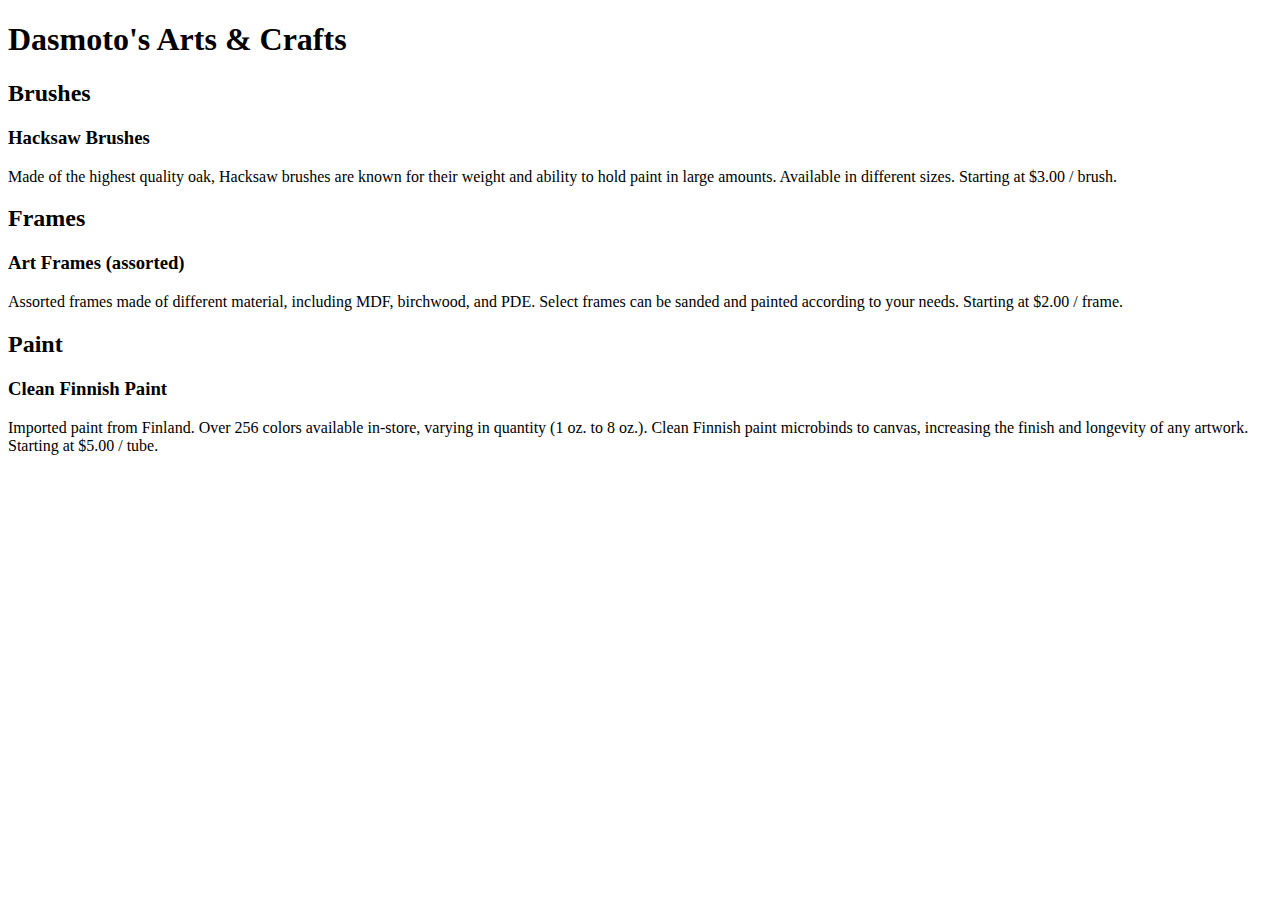
==== dasmoto.html @ 01f629eb "all text" ====
<!DOCTYPE html>
<html>
    <title>
        Dasmoto's Arts & Crafts
    </title>
    <head>
        <h1>Dasmoto's Arts & Crafts</h1>
    </head>
    <body>
        <h2>Brushes</h2>
        <h3>Hacksaw Brushes</h3>
        <p>Made of the highest quality oak, Hacksaw brushes are known for their weight and ability to hold paint in large amounts. Available in different sizes. Starting at $3.00 / brush.</p>
        <h2>Frames</h2>
        <h3>Art Frames (assorted)</h3>
        <p>Assorted frames made of different material, including MDF, birchwood, and PDE. Select frames can be sanded and painted according to your needs. Starting at $2.00 / frame.</p>
        <h2>Paint</h2>
        <h3>Clean Finnish Paint</h3>
        <p>Imported paint from Finland. Over 256 colors available in-store, varying in quantity (1 oz. to 8 oz.). Clean Finnish paint microbinds to canvas, increasing the finish and longevity of any artwork. Starting at $5.00 / tube.</p>
    </body>
</html>
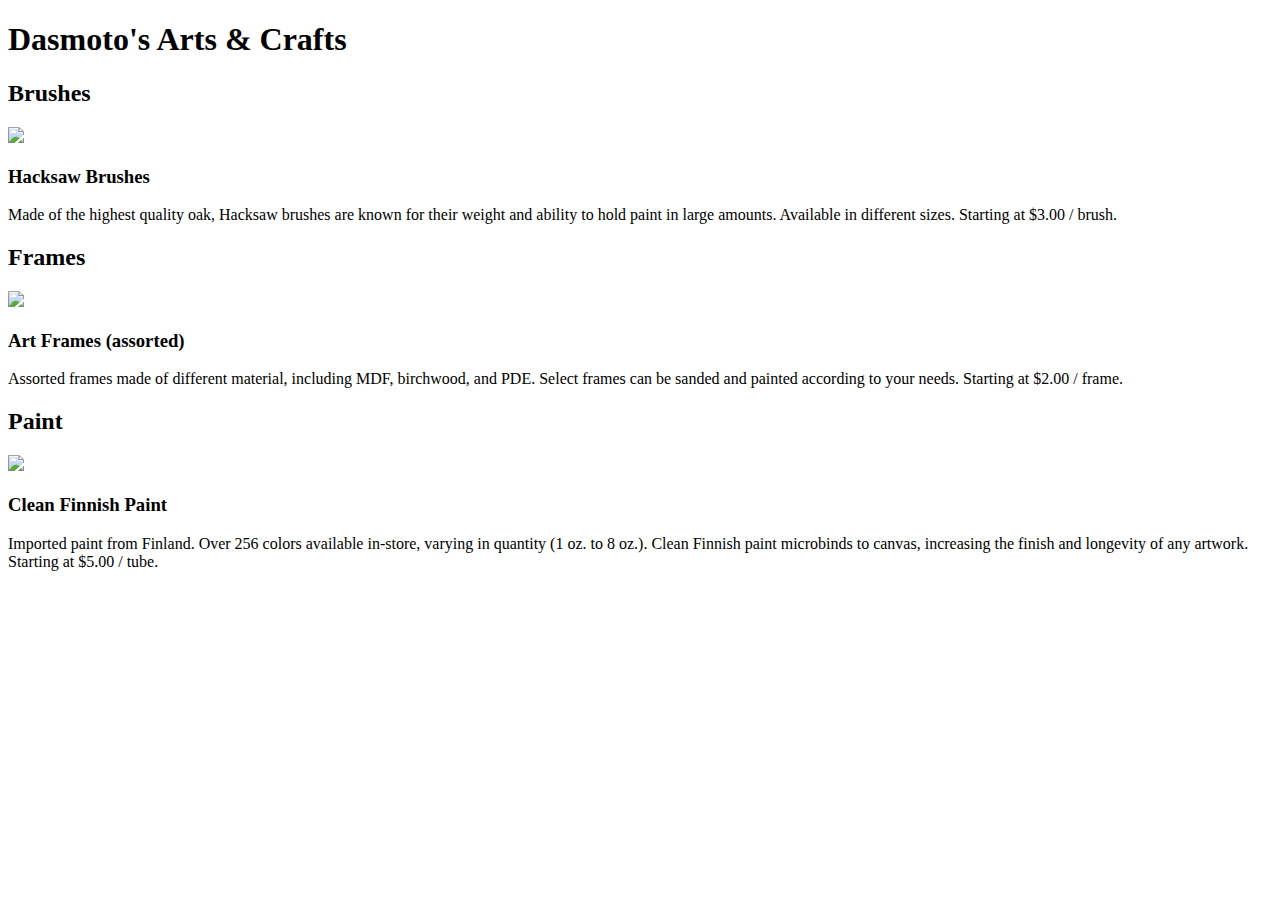
==== commit a13cedc3: "add images" ====
--- a/dasmoto.html
+++ b/dasmoto.html
@@ -8,12 +8,15 @@
     </head>
     <body>
         <h2>Brushes</h2>
+        <img src="https://content.codecademy.com/courses/freelance-1/unit-2/hacksaw.jpeg"/>
         <h3>Hacksaw Brushes</h3>
         <p>Made of the highest quality oak, Hacksaw brushes are known for their weight and ability to hold paint in large amounts. Available in different sizes. Starting at $3.00 / brush.</p>
         <h2>Frames</h2>
+        <img src="https://content.codecademy.com/courses/freelance-1/unit-2/frames.jpeg"/>
         <h3>Art Frames (assorted)</h3>
         <p>Assorted frames made of different material, including MDF, birchwood, and PDE. Select frames can be sanded and painted according to your needs. Starting at $2.00 / frame.</p>
         <h2>Paint</h2>
+        <img src="https://content.codecademy.com/courses/freelance-1/unit-2/finnish.jpeg"/>
         <h3>Clean Finnish Paint</h3>
         <p>Imported paint from Finland. Over 256 colors available in-store, varying in quantity (1 oz. to 8 oz.). Clean Finnish paint microbinds to canvas, increasing the finish and longevity of any artwork. Starting at $5.00 / tube.</p>
     </body>
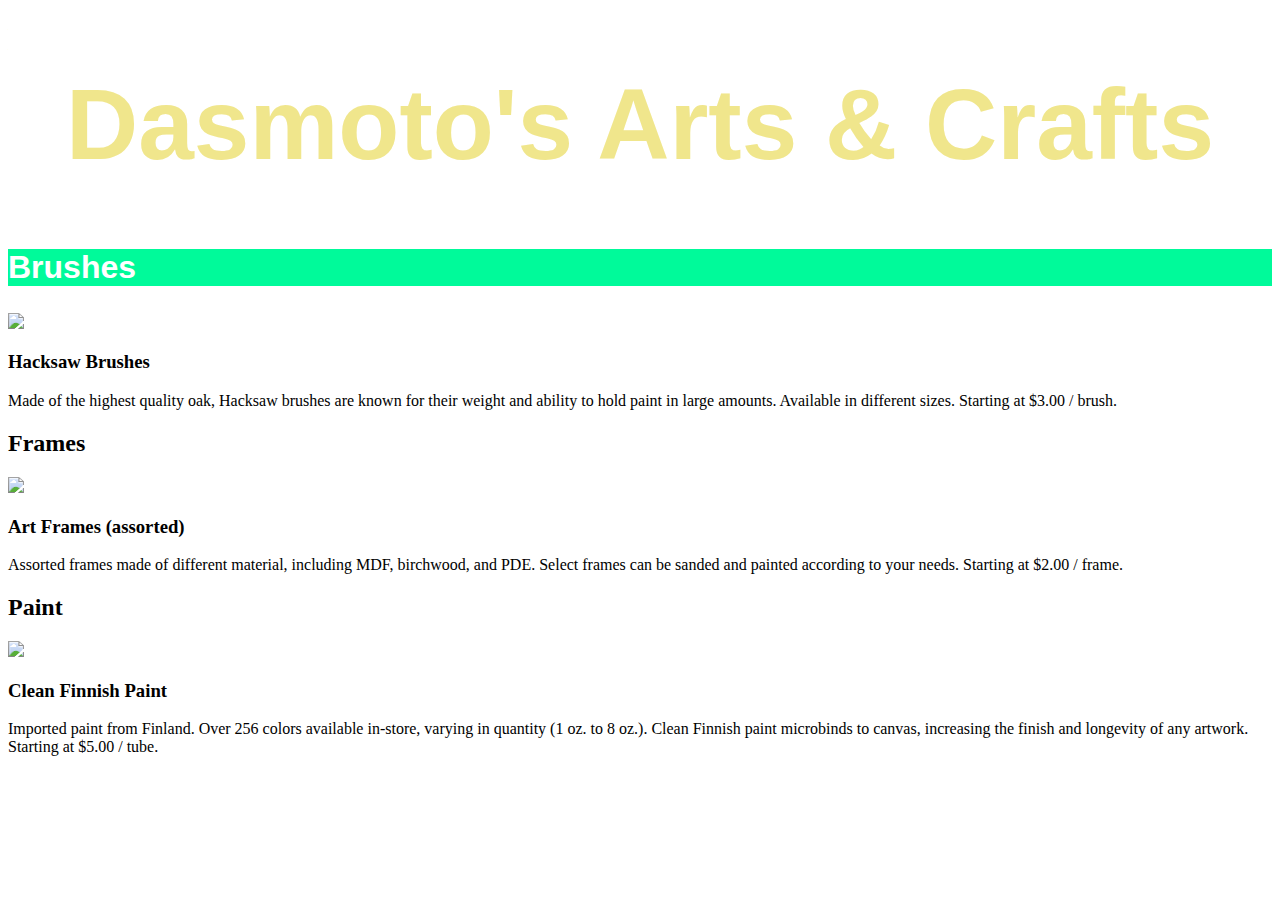
==== commit a9a4afb0: "h2 ids and brushes styling" ====
--- a/dasmoto.html
+++ b/dasmoto.html
@@ -5,17 +5,18 @@
     </title>
     <head>
         <h1>Dasmoto's Arts & Crafts</h1>
+        <link href='./dasmoto.css' rel='stylesheet'>
     </head>
     <body>
-        <h2>Brushes</h2>
+        <h2 id="brushes">Brushes</h2>
         <img src="https://content.codecademy.com/courses/freelance-1/unit-2/hacksaw.jpeg"/>
         <h3>Hacksaw Brushes</h3>
         <p>Made of the highest quality oak, Hacksaw brushes are known for their weight and ability to hold paint in large amounts. Available in different sizes. Starting at $3.00 / brush.</p>
-        <h2>Frames</h2>
+        <h2 id="frames">Frames</h2>
         <img src="https://content.codecademy.com/courses/freelance-1/unit-2/frames.jpeg"/>
         <h3>Art Frames (assorted)</h3>
         <p>Assorted frames made of different material, including MDF, birchwood, and PDE. Select frames can be sanded and painted according to your needs. Starting at $2.00 / frame.</p>
-        <h2>Paint</h2>
+        <h2 id="paint">Paint</h2>
         <img src="https://content.codecademy.com/courses/freelance-1/unit-2/finnish.jpeg"/>
         <h3>Clean Finnish Paint</h3>
         <p>Imported paint from Finland. Over 256 colors available in-store, varying in quantity (1 oz. to 8 oz.). Clean Finnish paint microbinds to canvas, increasing the finish and longevity of any artwork. Starting at $5.00 / tube.</p>
--- a/dasmoto.css
+++ b/dasmoto.css
@@ -0,0 +1,15 @@
+h1 {
+    font-family: Helvetica;
+    font-size: 100px;
+    font-weight: bold;
+    color: khaki;
+    text-align: center;
+    background-image: url("https://content.codecademy.com/courses/freelance-1/unit-2/pattern.jpeg");
+}
+#brushes {
+    font-family: Helvetica;
+    font-size: 32px;
+    font-weight: bold;
+    color: white;
+    background-color: mediumspringgreen;
+}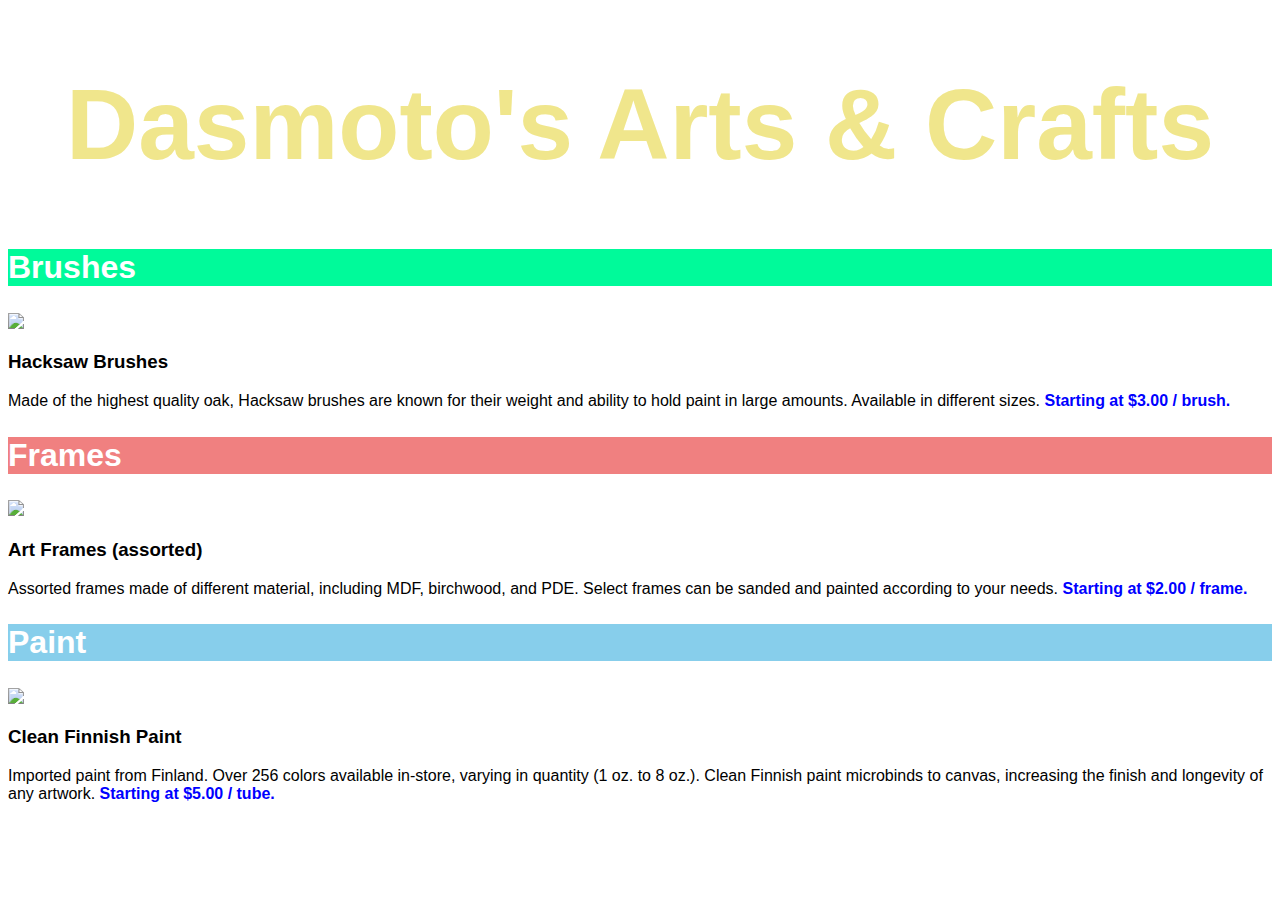
==== commit b2217f5c: "pricing styling" ====
--- a/dasmoto.html
+++ b/dasmoto.html
@@ -11,14 +11,14 @@
         <h2 id="brushes">Brushes</h2>
         <img src="https://content.codecademy.com/courses/freelance-1/unit-2/hacksaw.jpeg"/>
         <h3>Hacksaw Brushes</h3>
-        <p>Made of the highest quality oak, Hacksaw brushes are known for their weight and ability to hold paint in large amounts. Available in different sizes. Starting at $3.00 / brush.</p>
+        <p>Made of the highest quality oak, Hacksaw brushes are known for their weight and ability to hold paint in large amounts. Available in different sizes. <element>Starting at $3.00 / brush.</element></p>
         <h2 id="frames">Frames</h2>
         <img src="https://content.codecademy.com/courses/freelance-1/unit-2/frames.jpeg"/>
         <h3>Art Frames (assorted)</h3>
-        <p>Assorted frames made of different material, including MDF, birchwood, and PDE. Select frames can be sanded and painted according to your needs. Starting at $2.00 / frame.</p>
+        <p>Assorted frames made of different material, including MDF, birchwood, and PDE. Select frames can be sanded and painted according to your needs. <element>Starting at $2.00 / frame.</element></p>
         <h2 id="paint">Paint</h2>
         <img src="https://content.codecademy.com/courses/freelance-1/unit-2/finnish.jpeg"/>
         <h3>Clean Finnish Paint</h3>
-        <p>Imported paint from Finland. Over 256 colors available in-store, varying in quantity (1 oz. to 8 oz.). Clean Finnish paint microbinds to canvas, increasing the finish and longevity of any artwork. Starting at $5.00 / tube.</p>
+        <p>Imported paint from Finland. Over 256 colors available in-store, varying in quantity (1 oz. to 8 oz.). Clean Finnish paint microbinds to canvas, increasing the finish and longevity of any artwork. <element>Starting at $5.00 / tube.</element></p>
     </body>
 </html>--- a/dasmoto.css
+++ b/dasmoto.css
@@ -6,10 +6,29 @@
     text-align: center;
     background-image: url("https://content.codecademy.com/courses/freelance-1/unit-2/pattern.jpeg");
 }
-#brushes {
+h2 {
     font-family: Helvetica;
     font-size: 32px;
     font-weight: bold;
     color: white;
+}
+h3 {
+    font-family: Helvetica;
+    font-weight: bold;
+}
+#brushes {
     background-color: mediumspringgreen;
+}
+#frames {
+    background-color: lightcoral;
+}
+#paint {
+    background-color: skyblue;
+}
+p {
+    font-family: helvetica;
+}
+element {
+    font-weight: bold;
+    color:blue;
 }